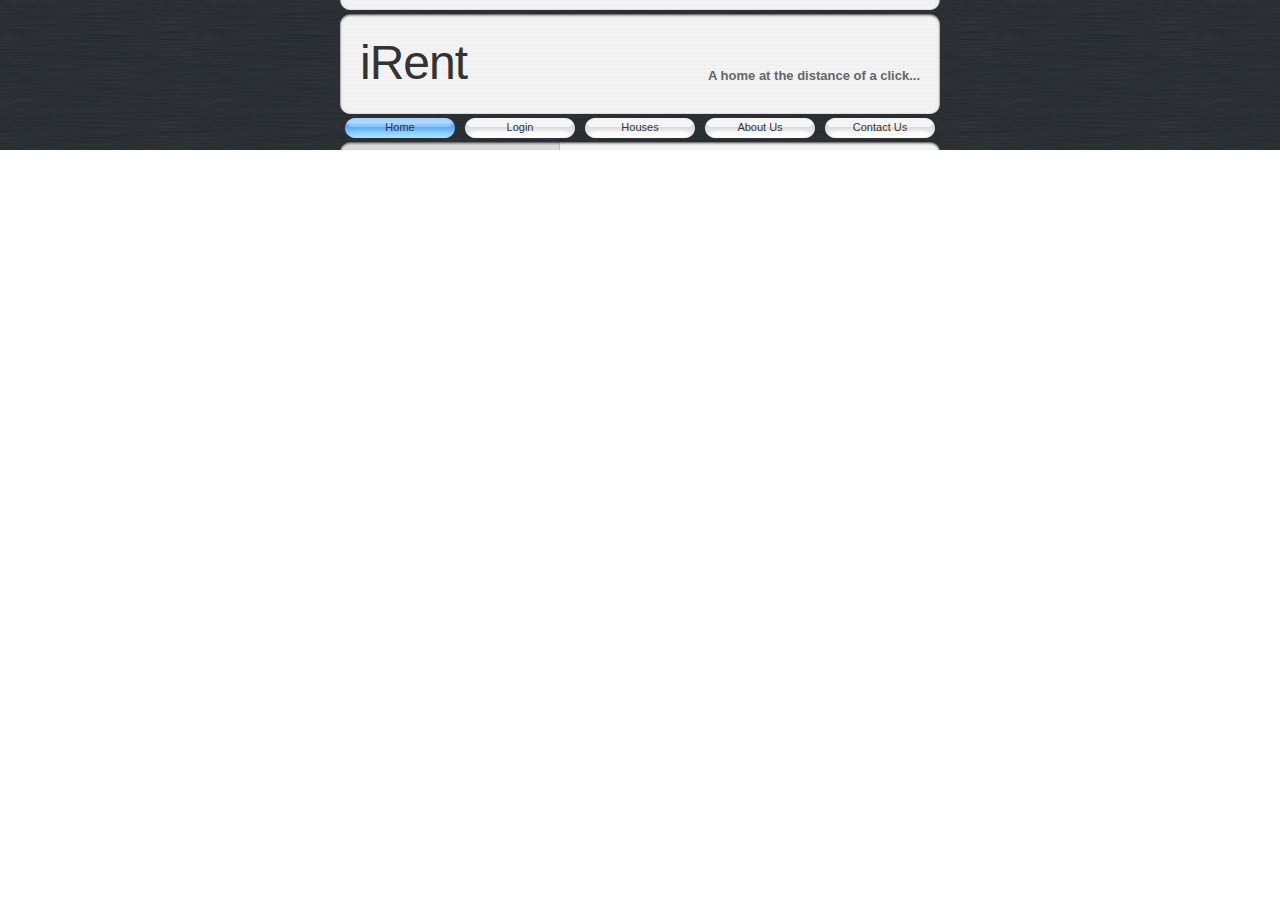
==== iRent/WebRoot/site/index.html @ 767d4321 "" ====
<html>
<head>
<title>iRent - A home at the distance of a click...</title>
<meta http-equiv="Content-Type" content="text/html; charset=iso-8859-1">
</head>      
<frameset rows="150,*" frameborder="NO" border="0" framespacing="0" cols="*">
 	<frame name="top" scrolling="NO" noresize src="frame_top.html" marginwidth="0" marginheight="0" >
    <frame name="main" src="index.jsp" marginwidth="0" marginheight="0">    
</frameset>                            
<noframes> 
<body bgcolor="#FFFFFF" text="#000000">
</body>     
</noframes>
</html>
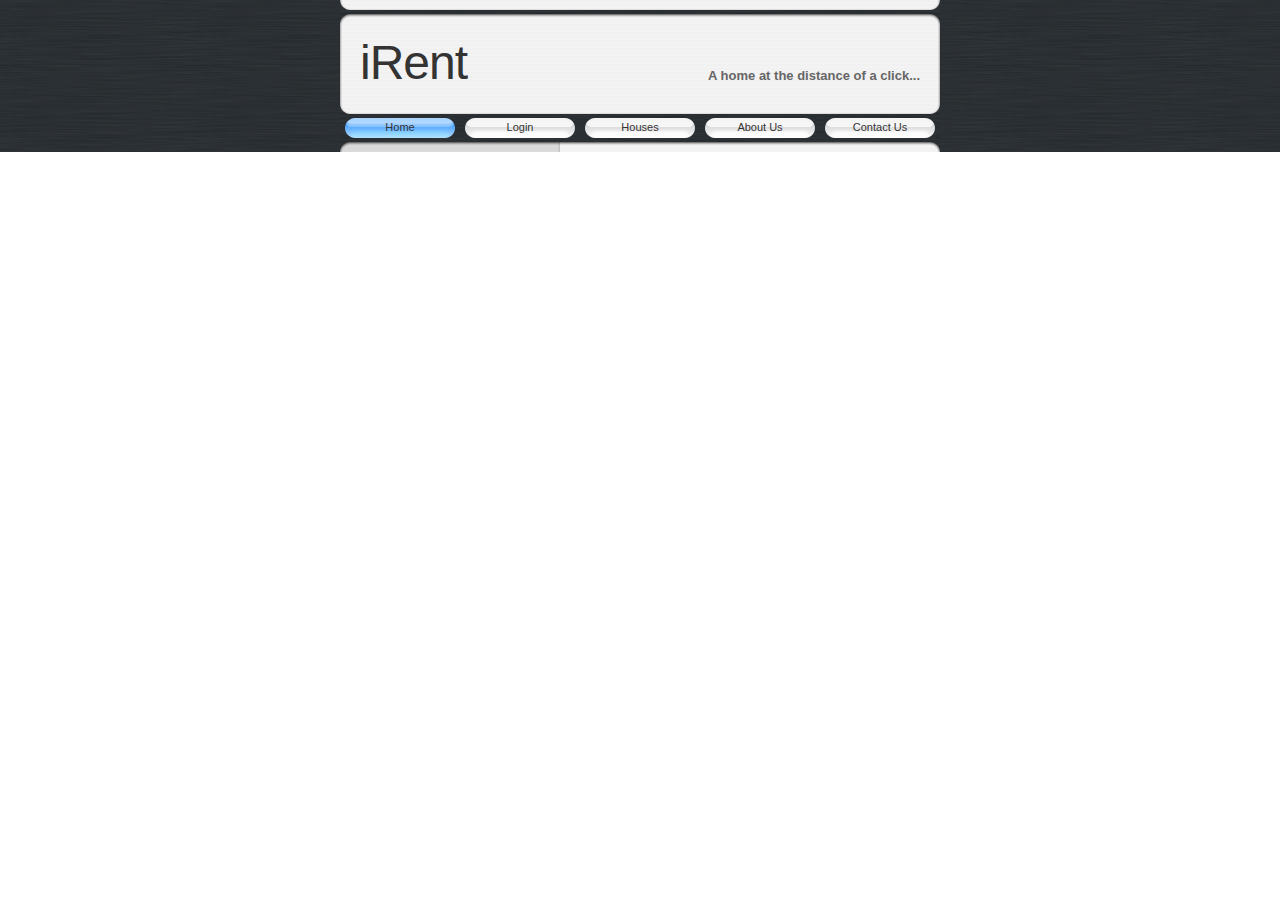
==== commit ba273d90: "" ====
--- a/iRent/WebRoot/site/index.html
+++ b/iRent/WebRoot/site/index.html
@@ -3,9 +3,9 @@
 <title>iRent - A home at the distance of a click...</title>
 <meta http-equiv="Content-Type" content="text/html; charset=iso-8859-1">
 </head>      
-<frameset rows="150,*" frameborder="NO" border="0" framespacing="0" cols="*">
+<frameset rows="152,*" frameborder="NO" border="0" framespacing="0" cols="*">
  	<frame name="top" scrolling="NO" noresize src="frame_top.html" marginwidth="0" marginheight="0" >
-    <frame name="main" src="index.jsp" marginwidth="0" marginheight="0">    
+    <frame name="main" src="main.jsp" marginwidth="0" marginheight="0">    
 </frameset>                            
 <noframes> 
 <body bgcolor="#FFFFFF" text="#000000">
